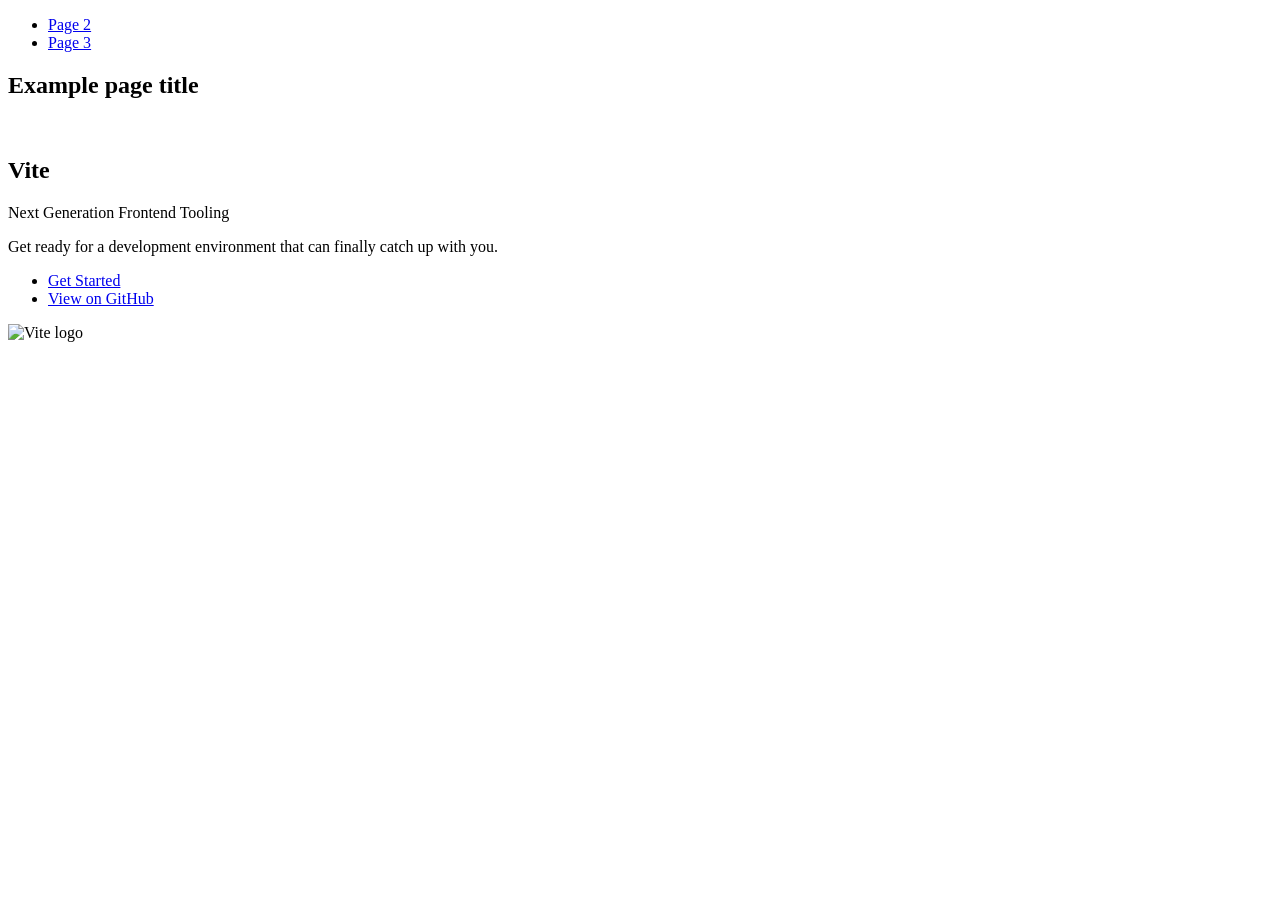
==== index.html @ 41a118cb "Deploying to gh-pages from @ Davzp1980/goit-js-hw-10@4607cd153ab53bc7fab28ca87ec944db1af5374a 🚀" ====
<!DOCTYPE html>
<html lang="en">
  <head>
    <meta charset="UTF-8" />
    <link rel="icon" type="image/svg+xml" href="/goit-js-hw-10/favicon.svg" />
    <meta name="viewport" content="width=device-width, initial-scale=1.0" />
    <title>Vanilla App Template</title>
    
    <script type="module" crossorigin src="/goit-js-hw-10/commonHelpers.js"></script>
    <link rel="stylesheet" href="/goit-js-hw-10/assets/index-10c40100.css">
  </head>
  <body>
    <header class="header">
  <nav class="nav">
    <ul class="nav-list">
      <li class="nav-item">
        <a href="./page-2.html" class="nav-link">Page 2</a>
      </li>

      <li class="nav-item">
        <a href="./page-3.html" class="nav-link">Page 3</a>
      </li>
    </ul>
  </nav>
</header>


    <section>
      <h1>Example page title</h1>
      <!-- Path to images as from index.html file -->
      <img src="/goit-js-hw-10/assets/javascript-8dac5379.svg" alt="" />
    </section>

    <!-- Loads the specified .html file -->
    <section class="vite-promo">
  <div class="container">
    <div class="wrapper">
      <h2 class="title">
        <span class="gradient">Vite</span>
      </h2>
      <p class="text">Next Generation Frontend Tooling</p>
      <p class="tagline">
        Get ready for a development environment that can finally catch up with
        you.
      </p>

      <ul class="actions">
        <li class="action">
          <a
            class="link"
            href="https://vitejs.dev/guide/"
            target="_blank"
            rel="noopener noreferrer"
            >Get Started</a
          >
        </li>
        <li class="action">
          <a
            class="link"
            href="https://github.com/vitejs/vite"
            target="_blank"
            rel="noopener noreferrer"
            >View on GitHub</a
          >
        </li>
      </ul>
    </div>

    <div class="thumb">
      <!-- Path to images as from index.html file -->
      <img
        class="pic"
        src="/goit-js-hw-10/assets/vite-logo-51249ca9.png"
        alt="Vite logo"
        width="640"
        height="640"
      />
    </div>
  </div>
</section>


    
  </body>
</html>
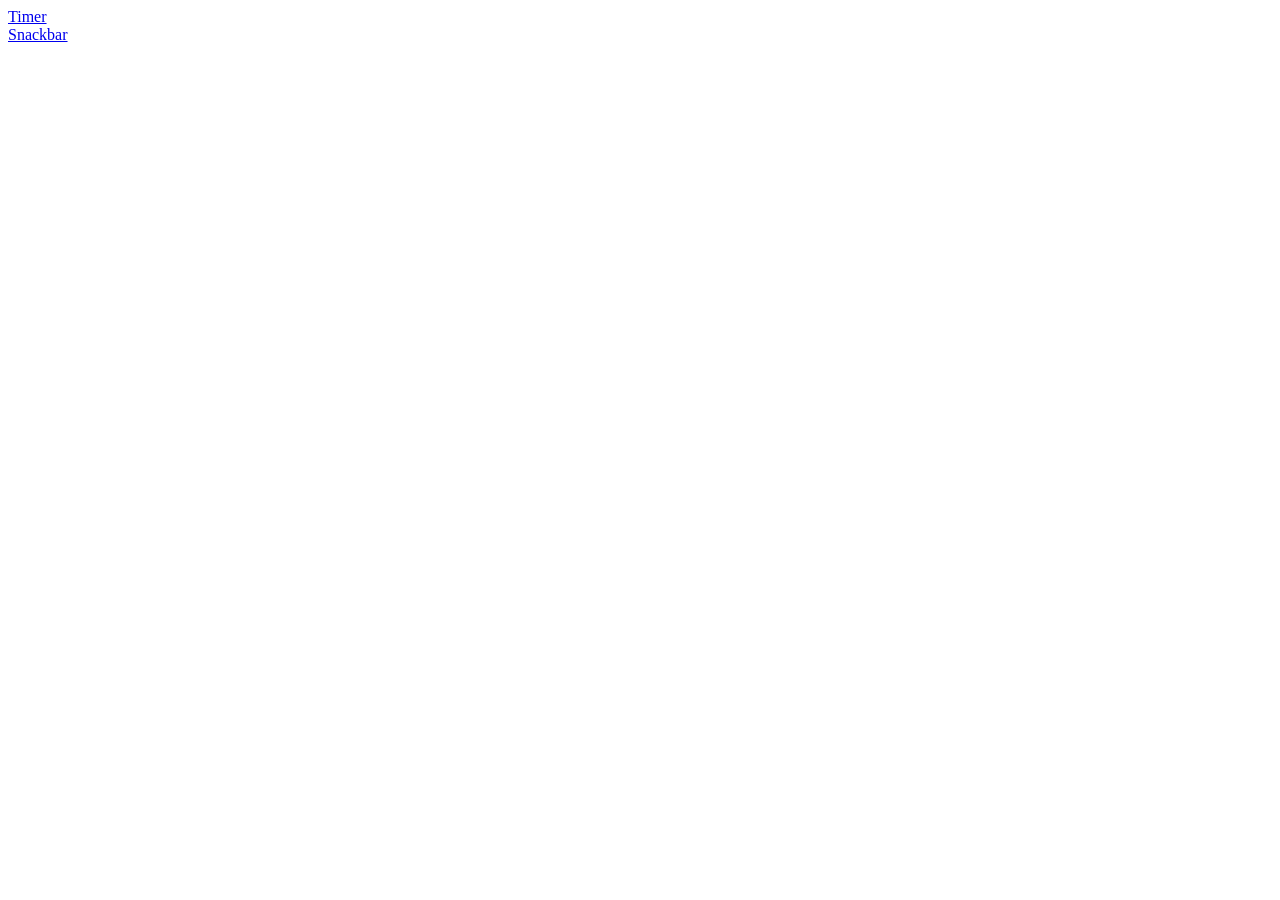
==== commit 5b570f50: "Deploying to gh-pages from @ Davzp1980/goit-js-hw-10@958907caa82658e406e4f74ceb703856ee718140 🚀" ====
--- a/index.html
+++ b/index.html
@@ -6,80 +6,10 @@
     <meta name="viewport" content="width=device-width, initial-scale=1.0" />
     <title>Vanilla App Template</title>
     
-    <script type="module" crossorigin src="/goit-js-hw-10/commonHelpers.js"></script>
-    <link rel="stylesheet" href="/goit-js-hw-10/assets/index-10c40100.css">
+    <link rel="stylesheet" href="/goit-js-hw-10/assets/styles-bda63ab2.css">
   </head>
   <body>
-    <header class="header">
-  <nav class="nav">
-    <ul class="nav-list">
-      <li class="nav-item">
-        <a href="./page-2.html" class="nav-link">Page 2</a>
-      </li>
-
-      <li class="nav-item">
-        <a href="./page-3.html" class="nav-link">Page 3</a>
-      </li>
-    </ul>
-  </nav>
-</header>
-
-
-    <section>
-      <h1>Example page title</h1>
-      <!-- Path to images as from index.html file -->
-      <img src="/goit-js-hw-10/assets/javascript-8dac5379.svg" alt="" />
-    </section>
-
-    <!-- Loads the specified .html file -->
-    <section class="vite-promo">
-  <div class="container">
-    <div class="wrapper">
-      <h2 class="title">
-        <span class="gradient">Vite</span>
-      </h2>
-      <p class="text">Next Generation Frontend Tooling</p>
-      <p class="tagline">
-        Get ready for a development environment that can finally catch up with
-        you.
-      </p>
-
-      <ul class="actions">
-        <li class="action">
-          <a
-            class="link"
-            href="https://vitejs.dev/guide/"
-            target="_blank"
-            rel="noopener noreferrer"
-            >Get Started</a
-          >
-        </li>
-        <li class="action">
-          <a
-            class="link"
-            href="https://github.com/vitejs/vite"
-            target="_blank"
-            rel="noopener noreferrer"
-            >View on GitHub</a
-          >
-        </li>
-      </ul>
-    </div>
-
-    <div class="thumb">
-      <!-- Path to images as from index.html file -->
-      <img
-        class="pic"
-        src="/goit-js-hw-10/assets/vite-logo-51249ca9.png"
-        alt="Vite logo"
-        width="640"
-        height="640"
-      />
-    </div>
-  </div>
-</section>
-
-
-    
+    <a href="./1-timer.html">Timer</a><br />
+    <a href="./2-snackbar.html">Snackbar</a>
   </body>
 </html>
